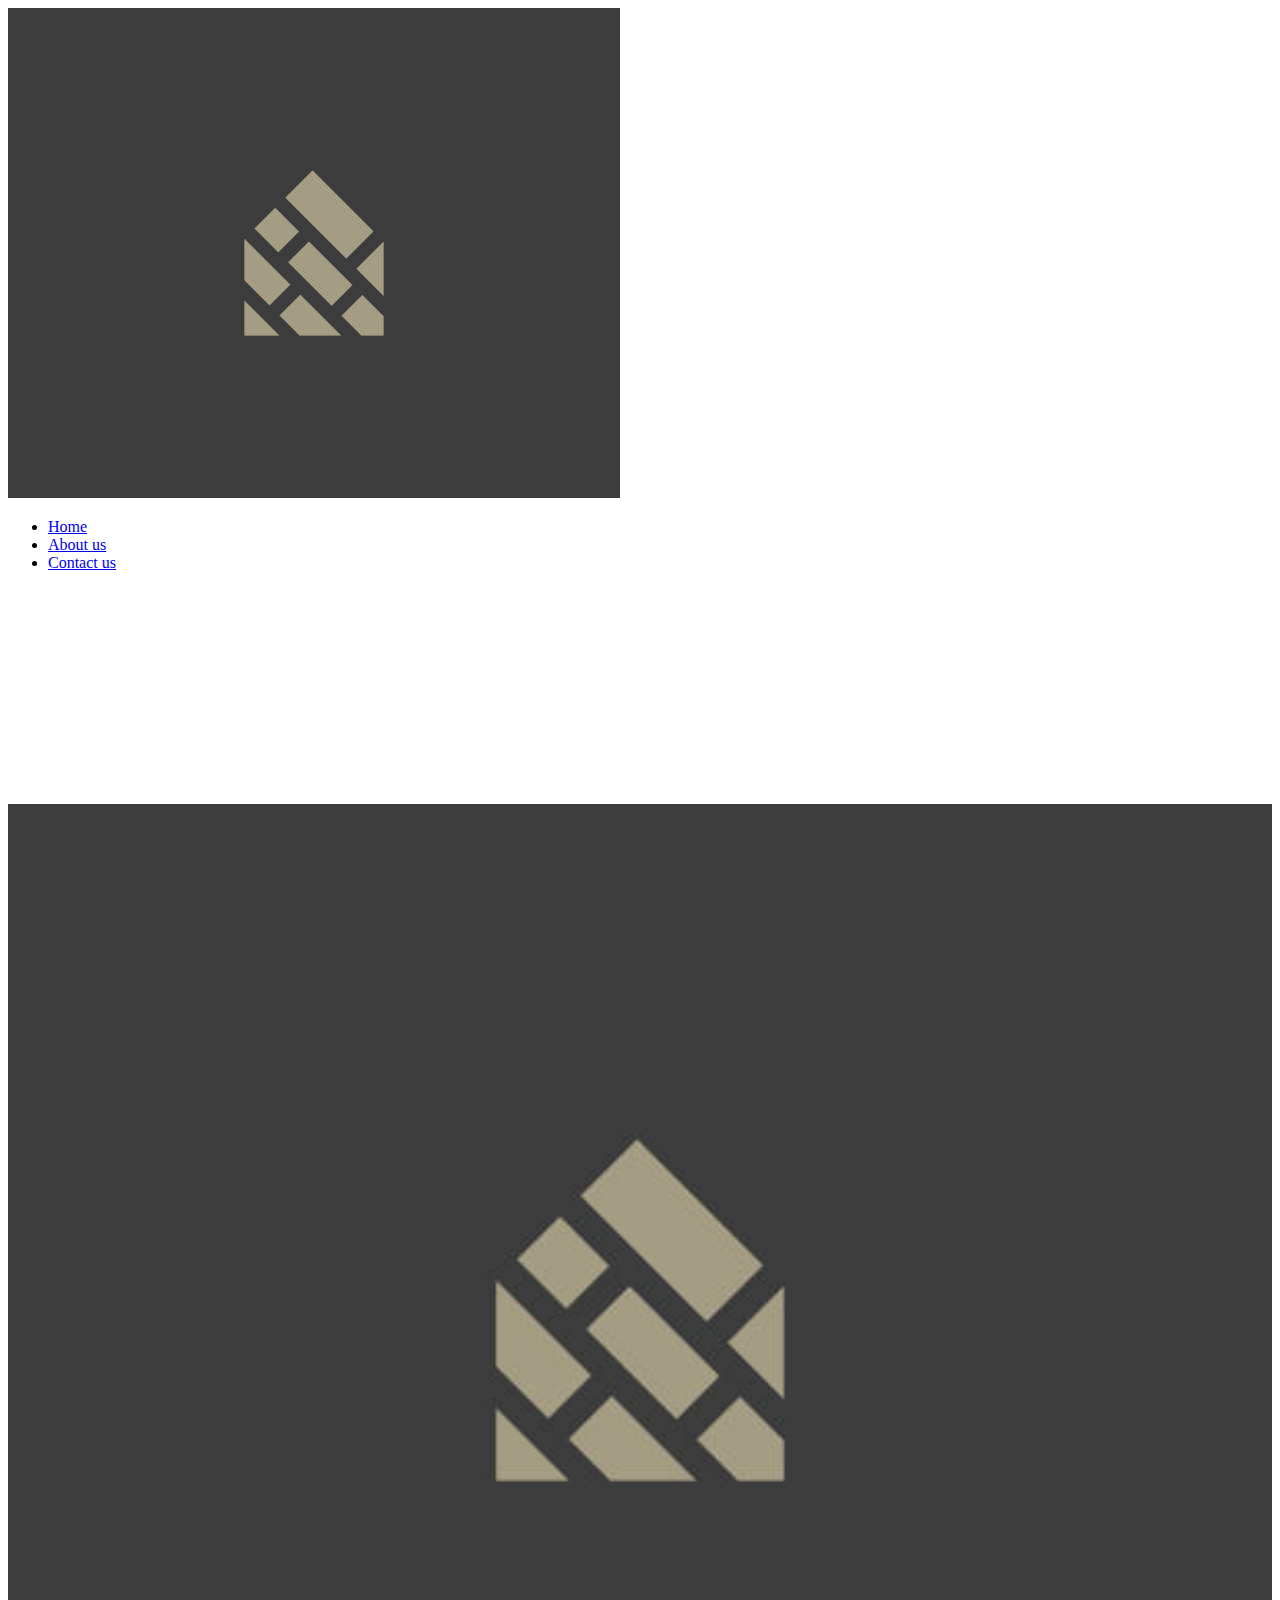
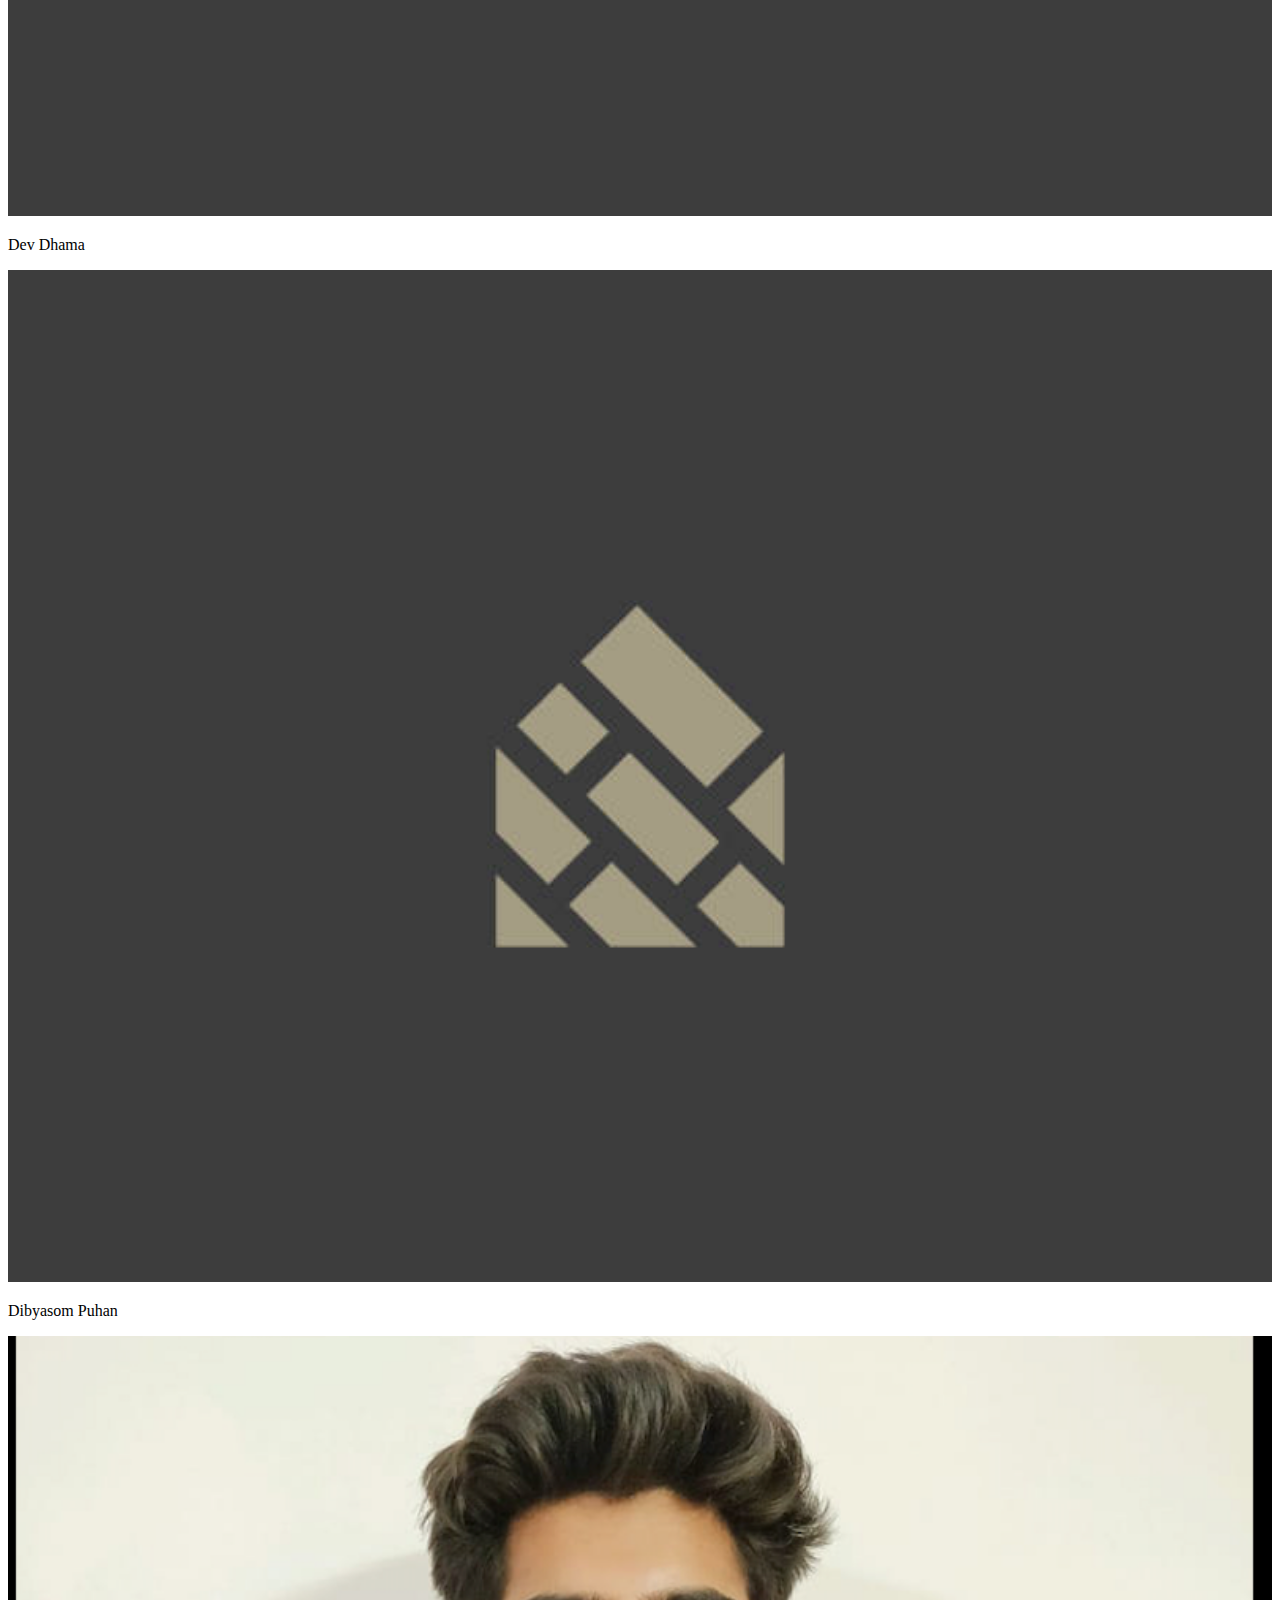
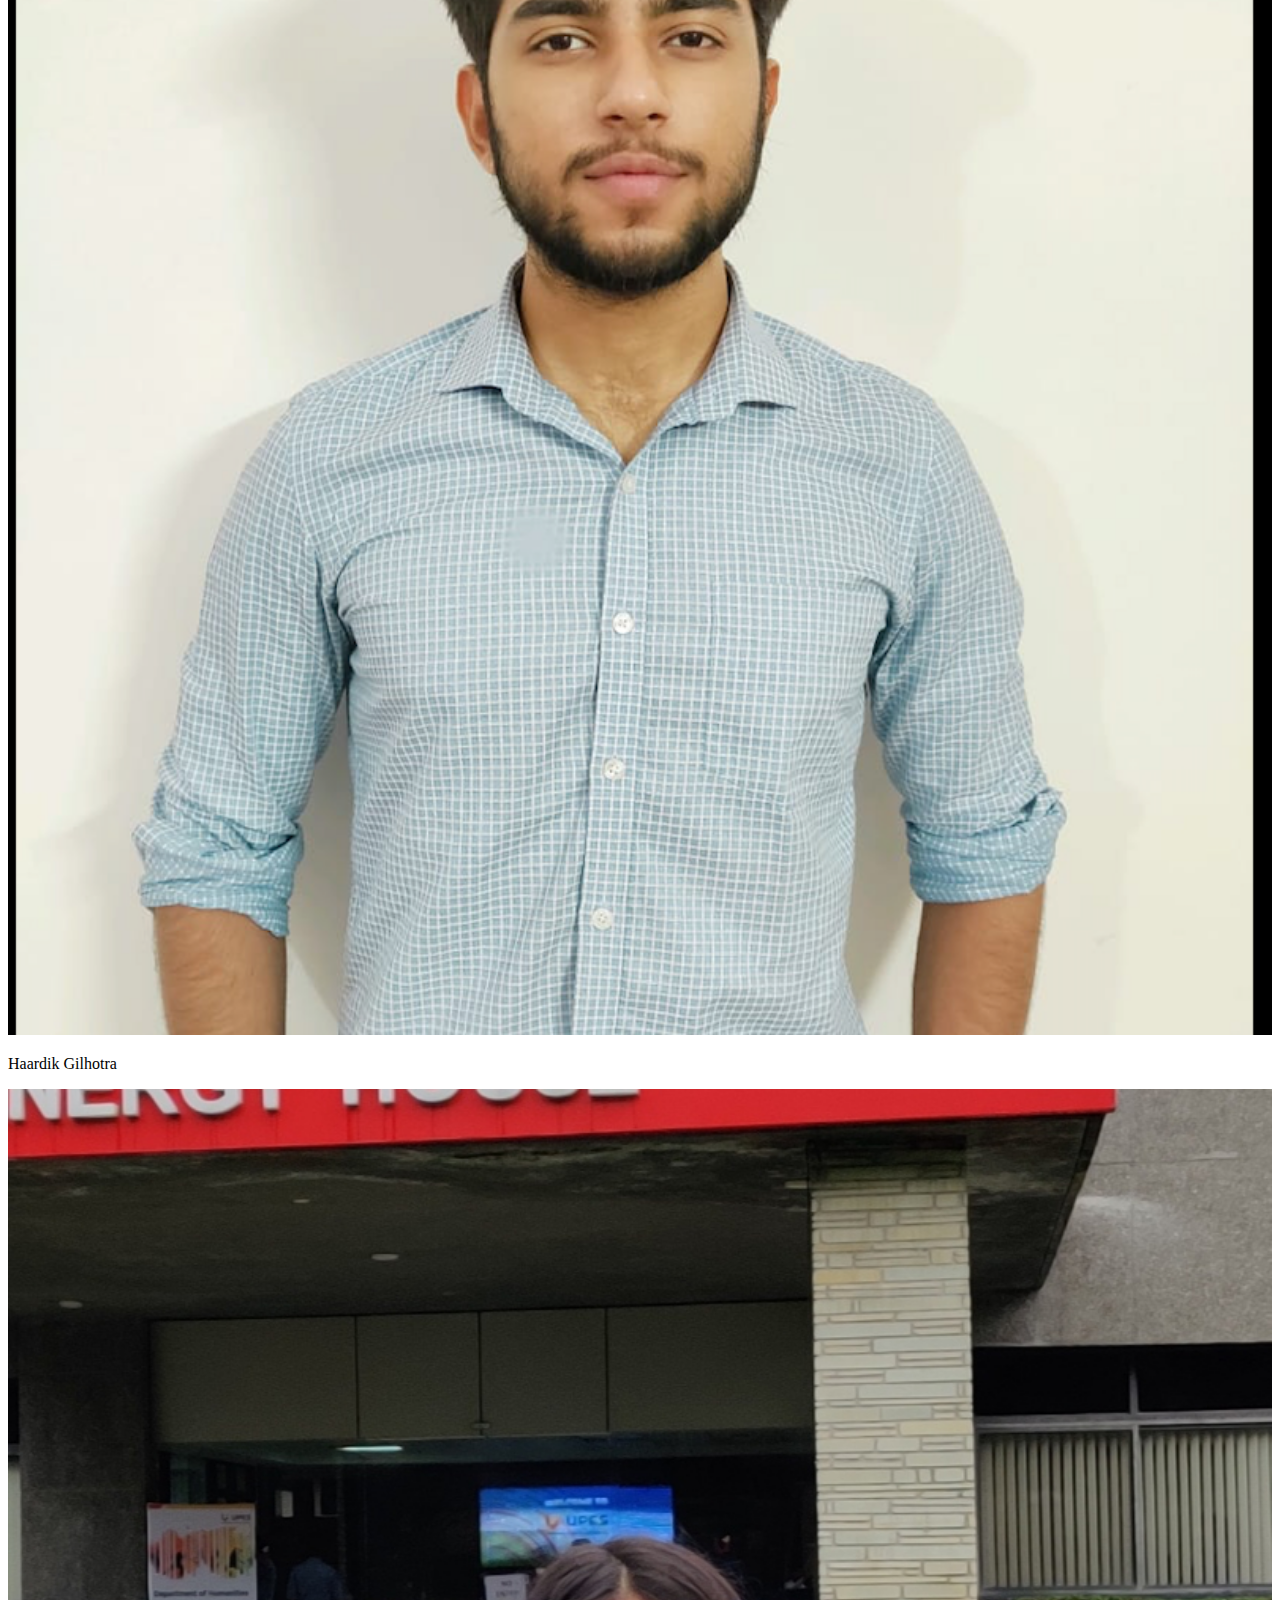
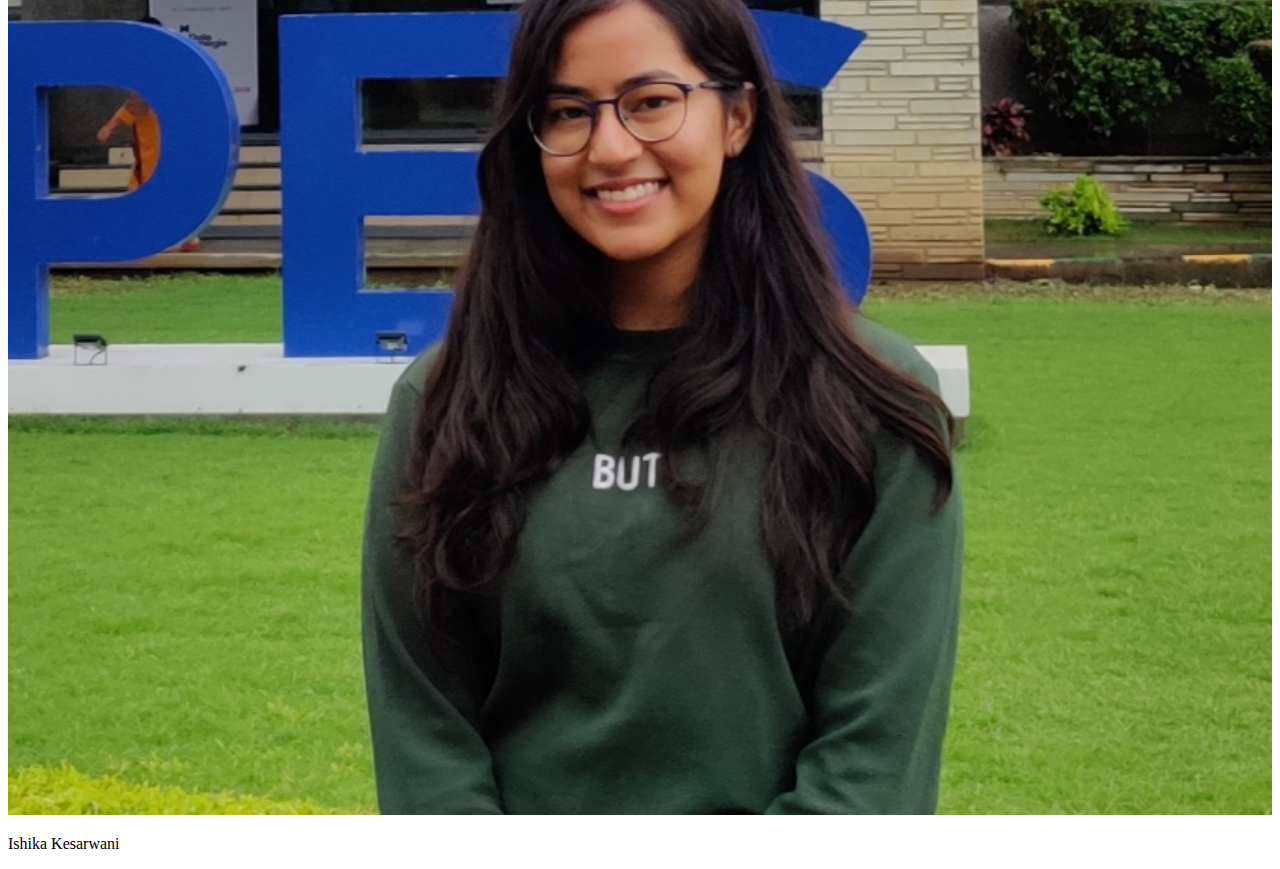
==== FRONT END/aboutus.html @ eab215c8 "8:20" ====
<!DOCTYPE html>
<head>
	<title> Contact US </title>
	<link rel="stylesheet" type="text/css" href="css/style.css">
</head>
<body>
	<header>

		<div class="main">
			<div class="logo">
				<img src="logo.jpg">
			<!-- unordered list for the navigation bar -->
			<ul>
				<li><a href="index.html">Home</a></li>
				<li class="active"><a href="aboutus.html">About us</a></li>
				<li><a href="contact.html">Contact us</a></li>
			</ul>
      <br><br><br> <br><br><br><br><br><br><br><br><br>
		</div>
    <div class="polaroid">
      <img src="logo.jpg"  style="width:100%">
      <div class="container">
      <p>Dev Dhama</p>
      </div>
    </div>

    <div class="polaroid">
      <img src="logo.jpg"  style="width:100%">
      <div class="container">
      <p>Dibyasom Puhan</p>
      </div>
    </div>

    <div class="polaroid">
      <img src="haardik.jpg"  style="width:100%">
      <div class="container">
      <p>Haardik Gilhotra</p>
      </div>
    </div>

    <div class="polaroid">
      <img src="ishika.jpg"  style="width:100%">
      <div class="container">
      <p>Ishika Kesarwani</p>
      </div>
    </div>
	</header>
</body>
</html>
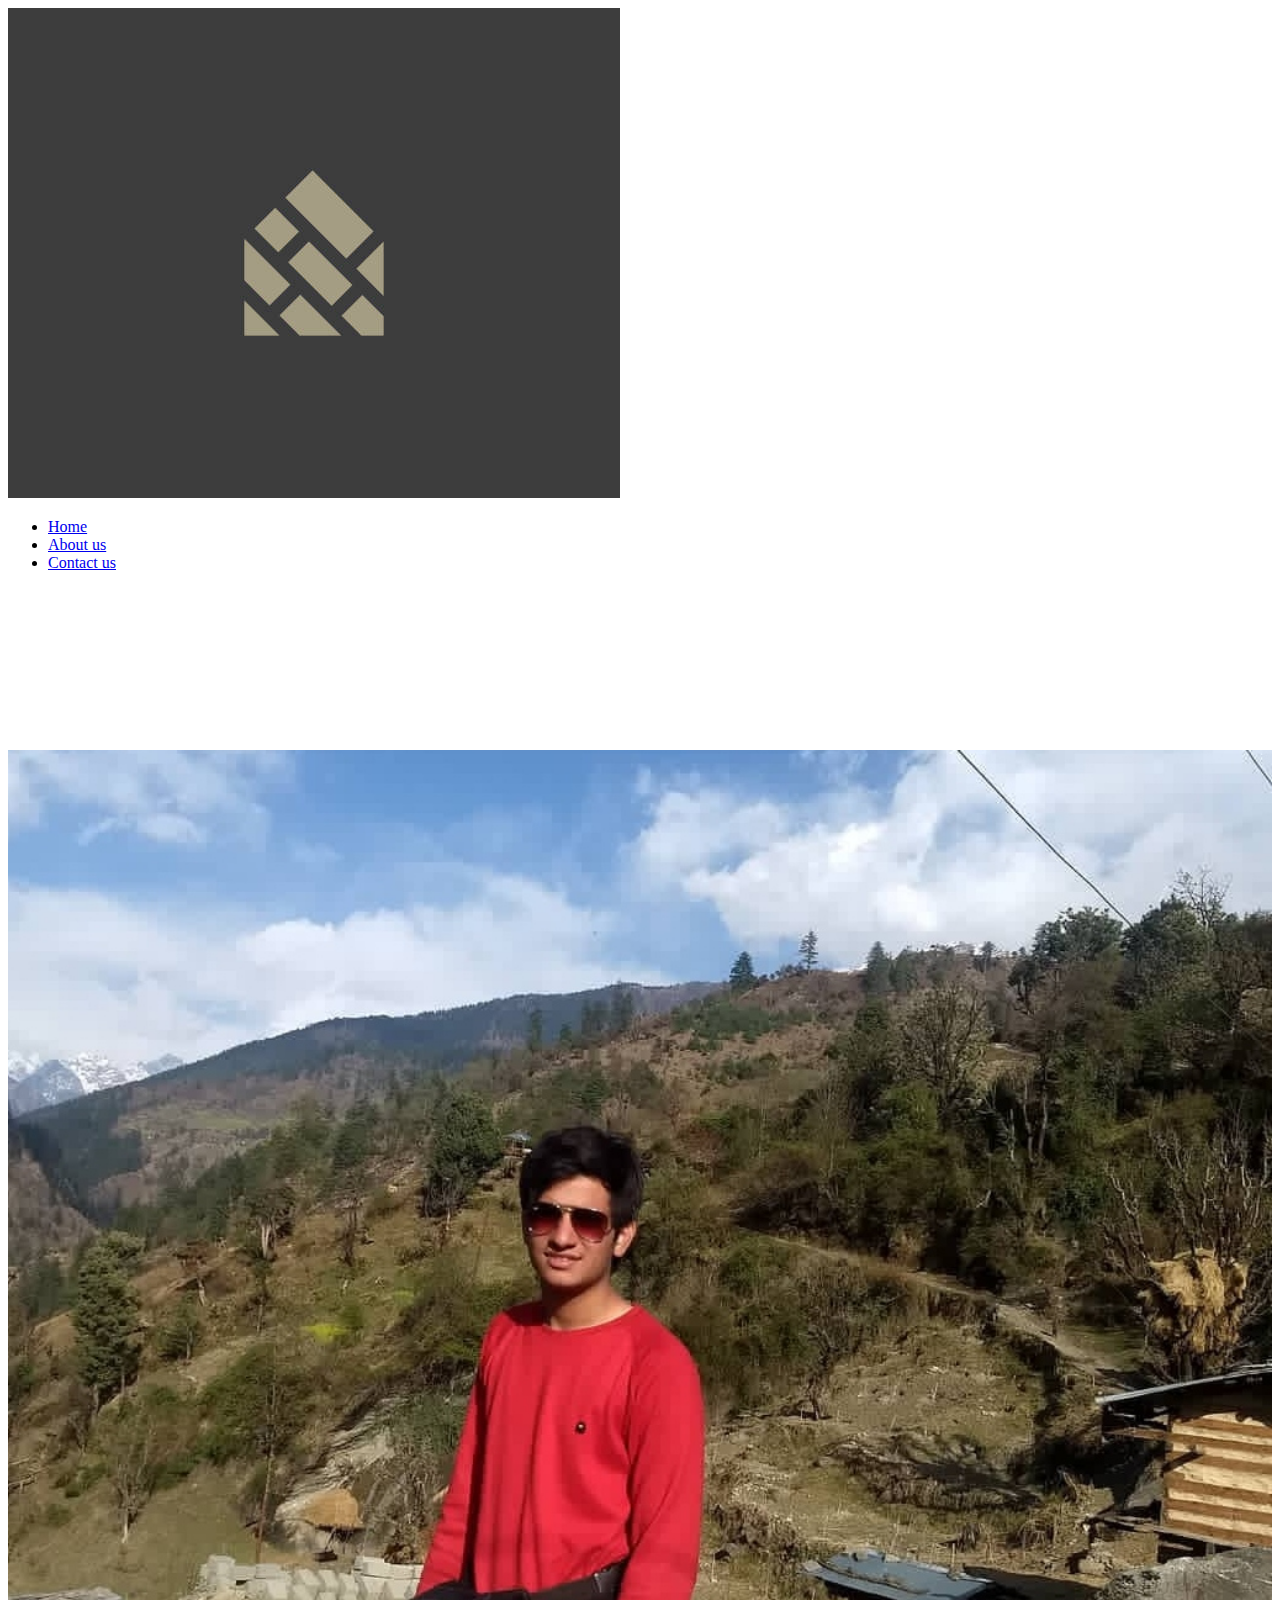
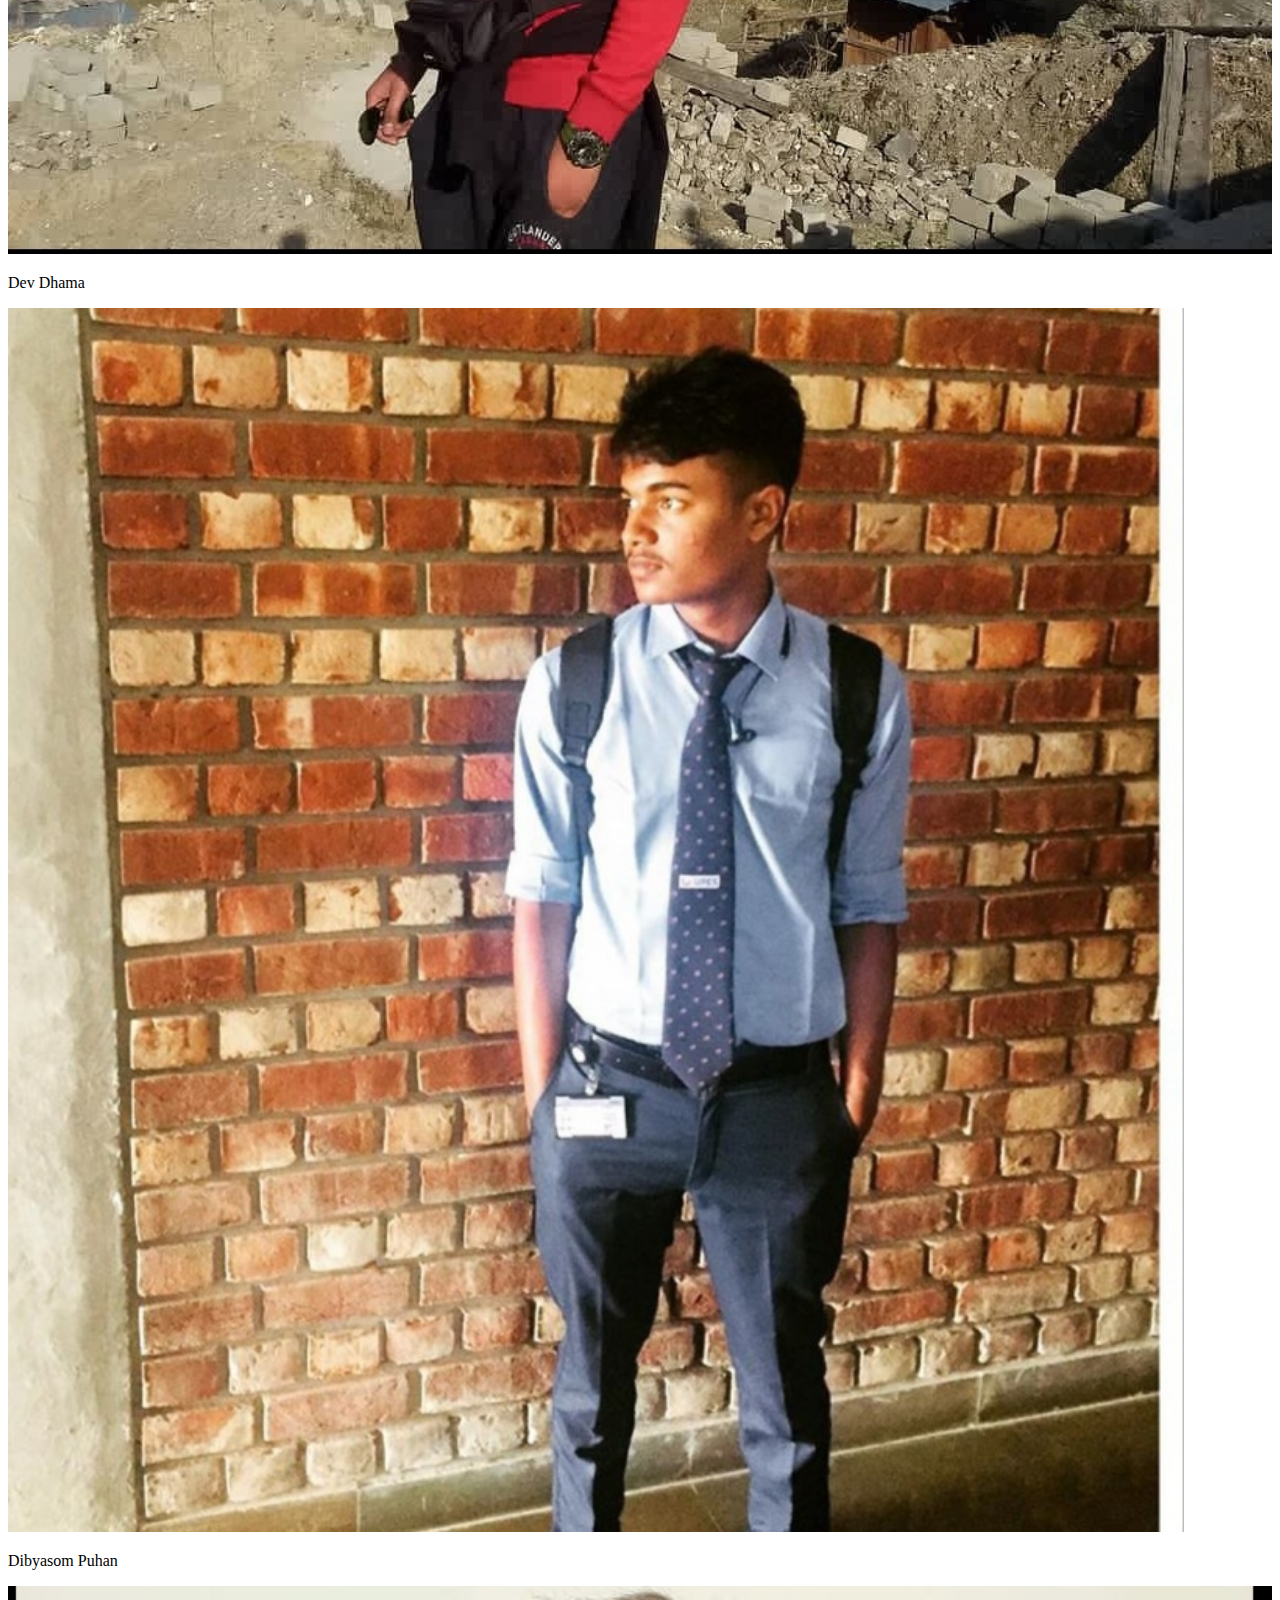
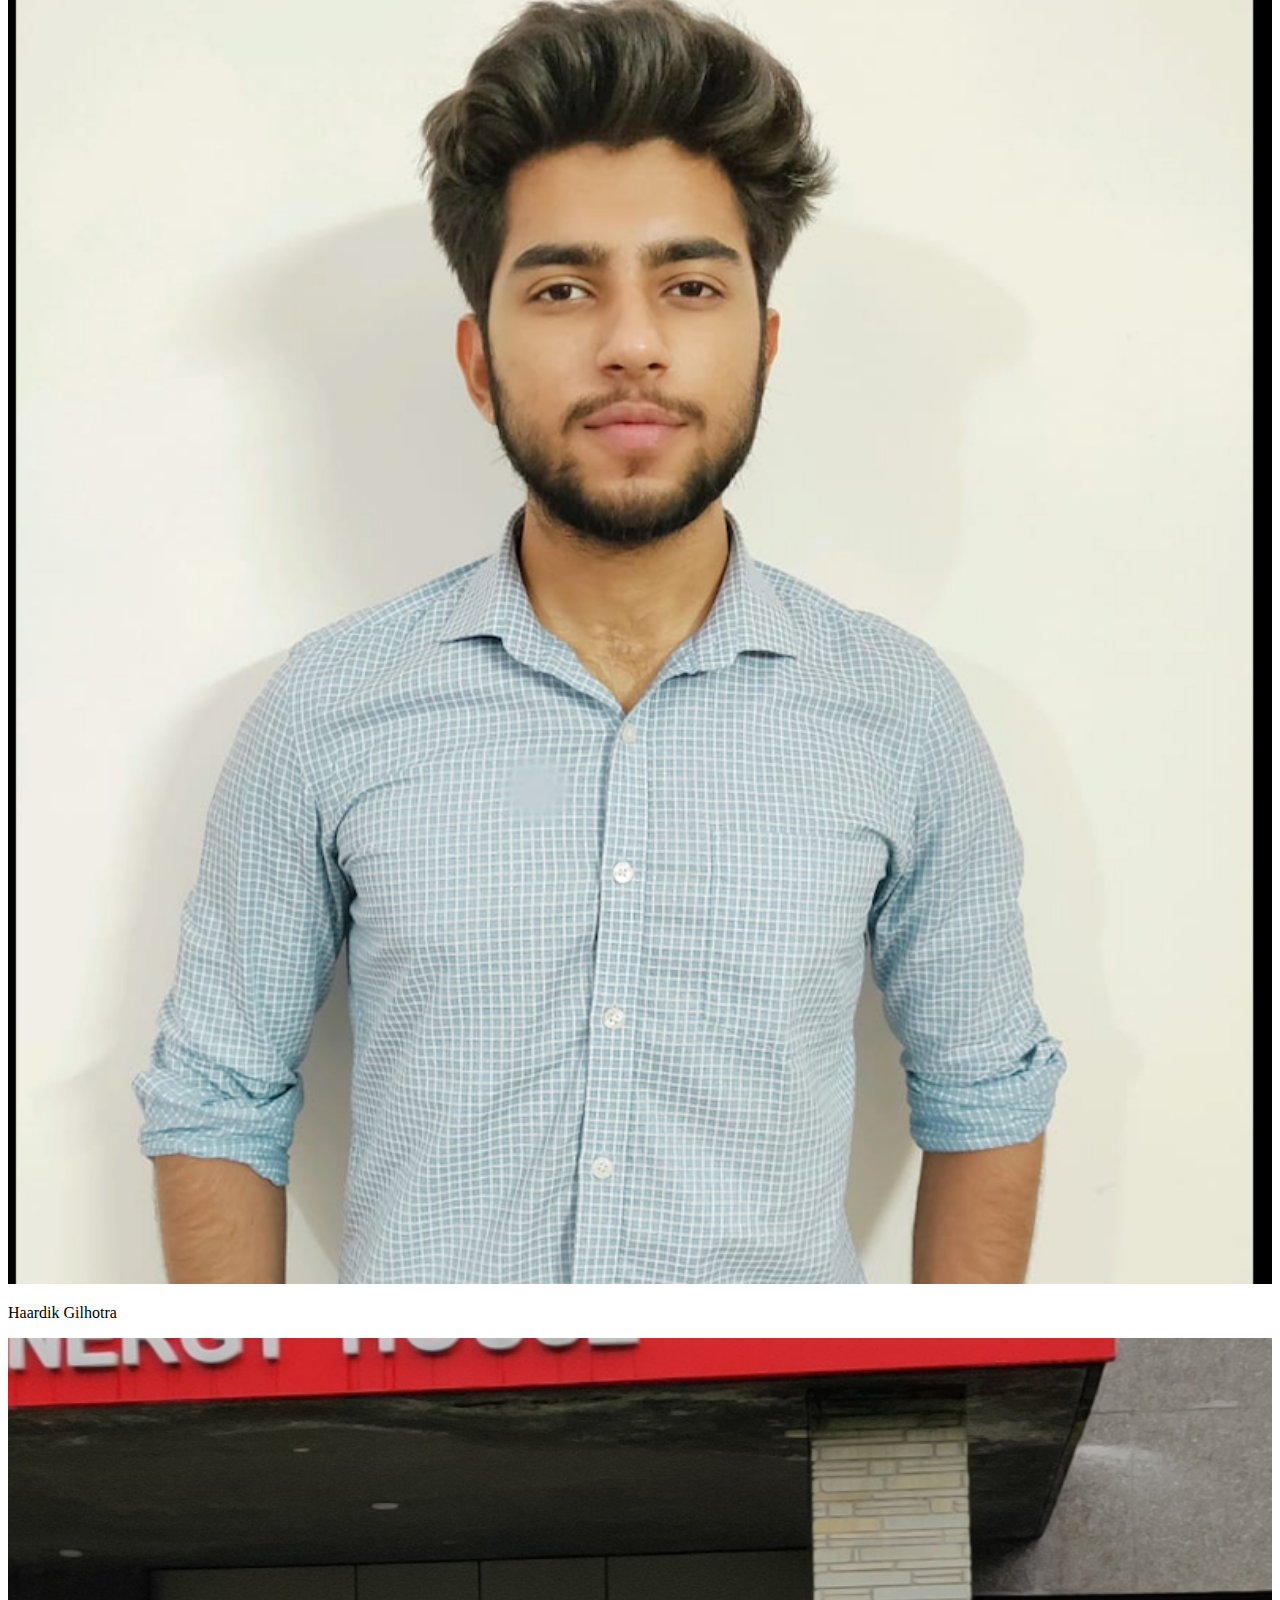
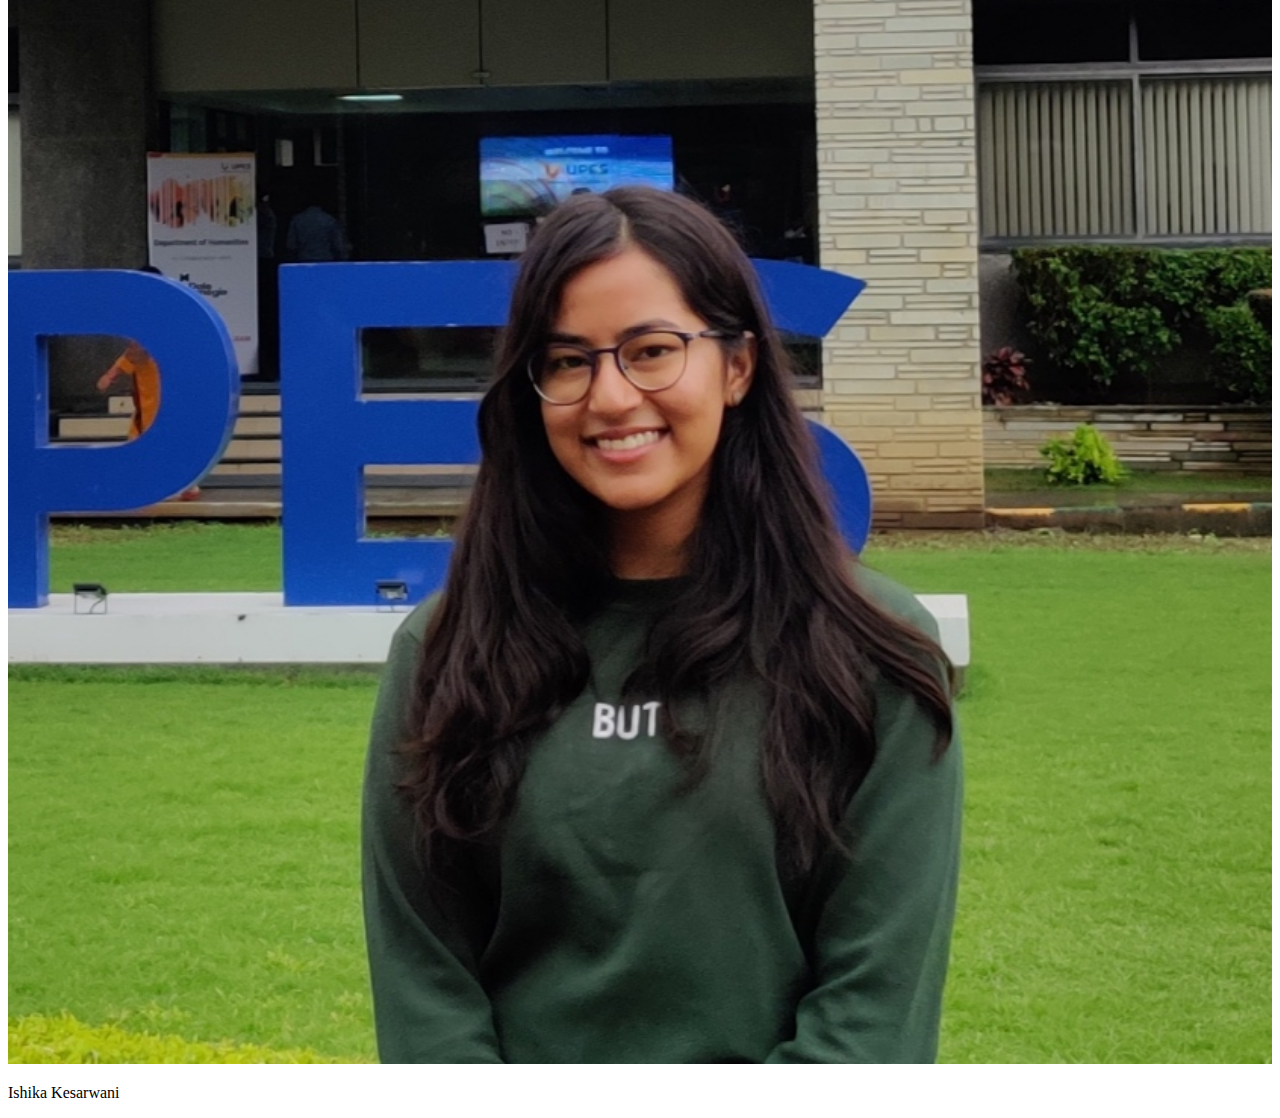
==== commit 7bfa04df: "12:45" ====
--- a/FRONT END/aboutus.html
+++ b/FRONT END/aboutus.html
@@ -15,31 +15,31 @@
 				<li class="active"><a href="aboutus.html">About us</a></li>
 				<li><a href="contact.html">Contact us</a></li>
 			</ul>
-      <br><br><br> <br><br><br><br><br><br><br><br><br>
+      <br><br><br> <br><br><br><br><br><br>
 		</div>
     <div class="polaroid">
-      <img src="logo.jpg"  style="width:100%">
+      <img src="IMG/dev.jpg"  style="width:100%">
       <div class="container">
       <p>Dev Dhama</p>
       </div>
     </div>
 
     <div class="polaroid">
-      <img src="logo.jpg"  style="width:100%">
+      <img src="IMG/dibya.jpg"  style="width:93%">
       <div class="container">
       <p>Dibyasom Puhan</p>
       </div>
     </div>
 
     <div class="polaroid">
-      <img src="haardik.jpg"  style="width:100%">
+      <img src="IMG/haardik.jpg"  style="width:100%">
       <div class="container">
       <p>Haardik Gilhotra</p>
       </div>
     </div>
 
     <div class="polaroid">
-      <img src="ishika.jpg"  style="width:100%">
+      <img src="IMG/ishika.jpg"  style="width:100%">
       <div class="container">
       <p>Ishika Kesarwani</p>
       </div>
